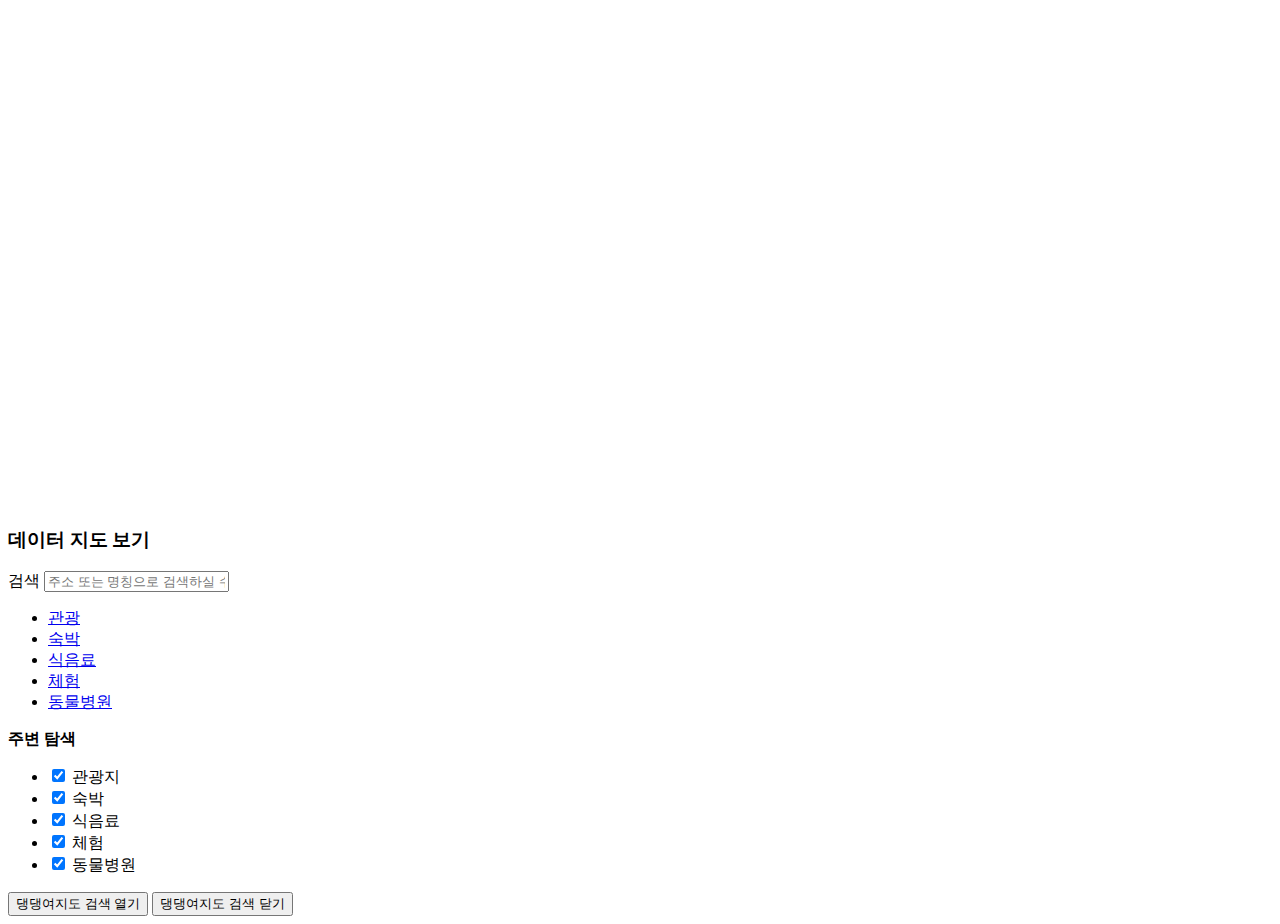
==== src/main/java/com/example/javafxmap/index.html @ e3fea055 "2022-09-27" ====
<html>
<head>
    <meta charset="UTF-8">
    <meta name="viewport"
          content="width=device-width, user-scalable=no, initial-scale=1.0, maximum-scale=1.0, minimum-scale=1.0">
    <meta http-equiv="X-UA-Compatible" content="ie=edge">
    <title>Document</title>
</head>
<body>

<div class="map_box">
    <div class="map_img right">
        <style>
            #map {
                width: 100%;
                height: 500px;
            }
        </style>
        <div id="map"></div>

        <script type="text/javascript" src="//dapi.kakao.com/v2/maps/sdk.js?appkey=171192349e78334c4e8341e7212c59da&libraries=clusterer,services"></script>
        <script>
            // map
            var map;
                var mapContainer = document.getElementById('map'), // 지도를 표시할 div
                    mapOption = {
                        center: new kakao.maps.LatLng(33.450701, 126.570667), // 지도의 중심좌표
                        level: 3 // 지도의 확대 레벨
                    };
                // 지도를 표시할 div와  지도 옵션으로  지도를 생성합니다
                map = new kakao.maps.Map(mapContainer, mapOption);
        </script>
    </div>
    <!-- //map_img -->

    <div class="course_all">
        <div class="course_all_top">
            <h3>
                데이터 지도 보기
            </h3>
            <label for="search" class="blind">검색</label>
            <input id="search" name="searchMap" type="text" placeholder="주소 또는 명칭으로 검색하실 수있습니다." />

            <ul class="search_list clearfix">
                <li class="tourism">
                    <a href="/petapi/data/tour">
                        <span>관광</span>
                    </a>
                </li>
                <li class="lodgment">
                    <a href="/petapi/data/lodge">
                        <span>숙박</span>
                    </a>
                </li>
                <li class="beverage">
                    <a href="/petapi/data/food">
                        <span>식음료</span>
                    </a>
                </li>
                <li class="experience">
                    <a href="/petapi/data/experience">
                        <span>체험</span>
                    </a>
                </li>
                <li class="animal_hospital">
                    <a href="/petapi/data/hospital">
                        <span>동물병원</span>
                    </a>
                </li>
            </ul>
            <!-- //search_list -->
        </div>
        <!-- //course_all_top -->

        <div class="course_all_box choose-filed">
            <strong>주변 탐색</strong>
            <ul>
                <li>
                    <input type="checkbox" id="tourist_destination" name="partCode" value="PC03" checked>
                    <label for="tourist_destination">관광지</label>
                </li>
                <li>
                    <input type="checkbox" id="lodgment" name="partCode" value="PC02" checked>
                    <label for="lodgment">숙박</label>
                </li>
                <li>
                    <input type="checkbox" id="beverage" name="partCode" value="PC01" checked>
                    <label for="beverage">식음료</label>
                </li>
                <li>
                    <input type="checkbox" id="experience" name="partCode" value="PC04" checked>
                    <label for="experience">체험</label>
                </li>
                <li>
                    <input type="checkbox" id="animal_hospital" name="partCode" value="PC05" checked>
                    <label for="animal_hospital">동물병원</label>
                </li>
            </ul>
        </div>
        <!-- //course_all_box -->

        <div class="btn_box01">
            <button class="btn_open"><span class="blind">댕댕여지도 검색 열기</span></button>
            <button class="btn_close"><span class="blind">댕댕여지도 검색 닫기</span></button>
        </div>
        <!-- //btn3 -->

    </div>
    <!-- //course_all -->
</div>
<script>
    $(document).ready(function (event) {
        var params = {
            areaCode : "",
            partCode : "",
            searchKeywordTo : ""
        };

        fnCreateMap(params);

        // 일반 지도와 스카이뷰로 지도 타입을 전환할 수 있는 지도타입 컨트롤을 생성합니다
        var mapTypeControl = new kakao.maps.MapTypeControl();
        // 지도에 컨트롤을 추가해야 지도위에 표시됩니다
        // kakao.maps.ControlPosition은 컨트롤이 표시될 위치를 정의하는데 TOPRIGHT는 오른쪽 위를 의미합니다
        map.addControl(mapTypeControl, kakao.maps.ControlPosition.TOPRIGHT);

        // 지도 확대 축소를 제어할 수 있는  줌 컨트롤을 생성합니다
        var zoomControl = new kakao.maps.ZoomControl();
        map.addControl(zoomControl, kakao.maps.ControlPosition.RIGHT);

        // keyword enter key
        $("input[name='searchMap']").keypress(function (event) {
            if(event.keyCode == 13) {
                $("input[name='partCode']").prop("checked", true);
                var params = {
                    searchKeywordTo : $(this).val()
                };
                fnCreateMap(params);
            }
        });

        // select part code
        $("input[name='partCode']").click(function (event) {
            if($(this).is(":checked")) {
                setupMarkers(map, $(this).val());
            } else {
                setupMarkers(null, $(this).val());
            }
        });
    });

    // add an markers
    function addMarker(_position) {
        var imageSrc = "/page/portal/images/common/icon_map_" + _position.partCode + ".png";
        // 마커 이미지의 이미지 크기 입니다
        var imageSize = new kakao.maps.Size(30, 35);
        // 마커 이미지를 생성합니다
        var markerImage = new kakao.maps.MarkerImage(imageSrc, imageSize);
        // 마커를 생성합니다
        var marker = new kakao.maps.Marker({
            map: map, // 마커를 표시할 지도
            position: new kakao.maps.LatLng(_position.latitude, _position.longitude), // 마커를 표시할 위치
            image : markerImage, // 마커 이미지
            clickable: true, // 마커를 클릭했을 때 지도의 클릭 이벤트가 발생하지 않도록 설정합니다
            title : _position.title
        });

        // 마커를 클릭했을 때 커스텀 오버레이를 표시합니다
        kakao.maps.event.addListener(marker, 'click', function() {
            var content = "";
            if("PC05" == _position.partCode) {
                content = "" +
                    "<div class=\"map_popup\">\n" +
                    "   <strong>\n" +
                    "       " + _position.title + "\n" +
                    "   </strong>\n" +
                    "   <p>\n" +
                    "       " + _position.address + "\n" +
                    "   </p>\n" +
                    "   <button class=\"pop_close\" onclick=\"closeOverlay(" + _position.seq + ")\"><span class=\"blind\">팝업닫기</span></button>\n" +
                    "</div>";

            } else {
                content = "" +
                    "<div class=\"map_popup\">\n" +
                    "   <strong>\n" +
                    "       " + _position.title + "\n" +
                    "   </strong>\n" +
                    "   <div class=\"img_box\">\n" +
                    "       <img src='" + _position.image + "' alt='" + _position.title + "'>\n" +
                    "   </div>\n" +
                    "   <p>\n" +
                    "       " + _position.address + "\n" +
                    "   </p>\n" +
                    "   <a href=\"javascript:fnViewContent('" + _position.partCode + "\', " + _position.seq + ")\" style='width:100%;'>상세보기</a>\n" +
                    "   <button class=\"pop_close\" onclick=\"closeOverlay(" + _position.seq + ")\"><span class=\"blind\">팝업닫기</span></button>\n" +
                    "</div>";
            }

            // initial view content
            $(".map_popup").remove();
            // move map center
            map.setCenter(marker.getPosition());

            // 마커 위에 커스텀오버레이를 표시합니다
            // 마커를 중심으로 커스텀 오버레이를 표시하기위해 CSS를 이용해 위치를 설정했습니다
            var overlay = new kakao.maps.CustomOverlay({
                position: marker.getPosition(),
                content: content,
                zIndex: 100
            });

            // save overlay value
            overlayArray[_position.seq] = overlay;

            // disable zoom
            //map.setZoomable(false);
            // disable move
            //map.setDraggable(false);
            // setup overlay
            overlay.setMap(map);
        });

        // 마커가 지도 위에 표시되도록 설정합니다
        marker.setMap(map);

        return marker;
    }

    // view content
    function fnViewContent(_code, _seq) {
        var codeName = "";
        if("PC02" == _code) {
            codeName = "lodge";
        } else if("PC03" == _code) {
            codeName = "tour";
        } else if("PC01" == _code) {
            codeName = "food";
        } else if("PC04" == _code) {
            codeName = "experience";
        } else if("PC05" == _code) {
            codeName = "hospital";
        }
        location.href = "/petapi/data/" + codeName + "?contentSeq=" + _seq;
    }
</script>





</body>
</html>
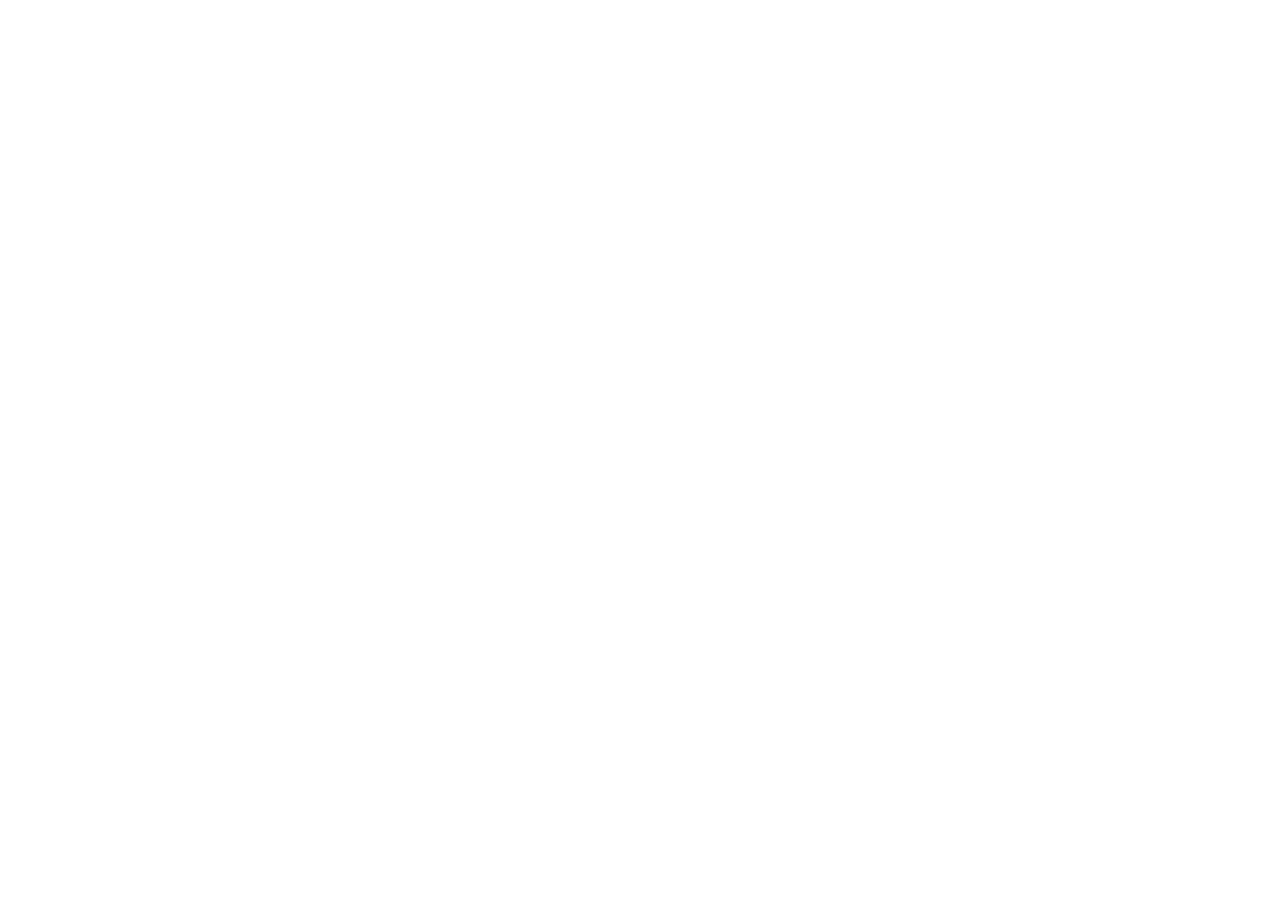
==== commit 5336e53e: "2020-09-30" ====
--- a/src/main/java/com/example/javafxmap/index.html
+++ b/src/main/java/com/example/javafxmap/index.html
@@ -4,250 +4,8 @@
     <meta name="viewport"
           content="width=device-width, user-scalable=no, initial-scale=1.0, maximum-scale=1.0, minimum-scale=1.0">
     <meta http-equiv="X-UA-Compatible" content="ie=edge">
-    <title>Document</title>
 </head>
 <body>
 
-<div class="map_box">
-    <div class="map_img right">
-        <style>
-            #map {
-                width: 100%;
-                height: 500px;
-            }
-        </style>
-        <div id="map"></div>
-
-        <script type="text/javascript" src="//dapi.kakao.com/v2/maps/sdk.js?appkey=171192349e78334c4e8341e7212c59da&libraries=clusterer,services"></script>
-        <script>
-            // map
-            var map;
-                var mapContainer = document.getElementById('map'), // 지도를 표시할 div
-                    mapOption = {
-                        center: new kakao.maps.LatLng(33.450701, 126.570667), // 지도의 중심좌표
-                        level: 3 // 지도의 확대 레벨
-                    };
-                // 지도를 표시할 div와  지도 옵션으로  지도를 생성합니다
-                map = new kakao.maps.Map(mapContainer, mapOption);
-        </script>
-    </div>
-    <!-- //map_img -->
-
-    <div class="course_all">
-        <div class="course_all_top">
-            <h3>
-                데이터 지도 보기
-            </h3>
-            <label for="search" class="blind">검색</label>
-            <input id="search" name="searchMap" type="text" placeholder="주소 또는 명칭으로 검색하실 수있습니다." />
-
-            <ul class="search_list clearfix">
-                <li class="tourism">
-                    <a href="/petapi/data/tour">
-                        <span>관광</span>
-                    </a>
-                </li>
-                <li class="lodgment">
-                    <a href="/petapi/data/lodge">
-                        <span>숙박</span>
-                    </a>
-                </li>
-                <li class="beverage">
-                    <a href="/petapi/data/food">
-                        <span>식음료</span>
-                    </a>
-                </li>
-                <li class="experience">
-                    <a href="/petapi/data/experience">
-                        <span>체험</span>
-                    </a>
-                </li>
-                <li class="animal_hospital">
-                    <a href="/petapi/data/hospital">
-                        <span>동물병원</span>
-                    </a>
-                </li>
-            </ul>
-            <!-- //search_list -->
-        </div>
-        <!-- //course_all_top -->
-
-        <div class="course_all_box choose-filed">
-            <strong>주변 탐색</strong>
-            <ul>
-                <li>
-                    <input type="checkbox" id="tourist_destination" name="partCode" value="PC03" checked>
-                    <label for="tourist_destination">관광지</label>
-                </li>
-                <li>
-                    <input type="checkbox" id="lodgment" name="partCode" value="PC02" checked>
-                    <label for="lodgment">숙박</label>
-                </li>
-                <li>
-                    <input type="checkbox" id="beverage" name="partCode" value="PC01" checked>
-                    <label for="beverage">식음료</label>
-                </li>
-                <li>
-                    <input type="checkbox" id="experience" name="partCode" value="PC04" checked>
-                    <label for="experience">체험</label>
-                </li>
-                <li>
-                    <input type="checkbox" id="animal_hospital" name="partCode" value="PC05" checked>
-                    <label for="animal_hospital">동물병원</label>
-                </li>
-            </ul>
-        </div>
-        <!-- //course_all_box -->
-
-        <div class="btn_box01">
-            <button class="btn_open"><span class="blind">댕댕여지도 검색 열기</span></button>
-            <button class="btn_close"><span class="blind">댕댕여지도 검색 닫기</span></button>
-        </div>
-        <!-- //btn3 -->
-
-    </div>
-    <!-- //course_all -->
-</div>
-<script>
-    $(document).ready(function (event) {
-        var params = {
-            areaCode : "",
-            partCode : "",
-            searchKeywordTo : ""
-        };
-
-        fnCreateMap(params);
-
-        // 일반 지도와 스카이뷰로 지도 타입을 전환할 수 있는 지도타입 컨트롤을 생성합니다
-        var mapTypeControl = new kakao.maps.MapTypeControl();
-        // 지도에 컨트롤을 추가해야 지도위에 표시됩니다
-        // kakao.maps.ControlPosition은 컨트롤이 표시될 위치를 정의하는데 TOPRIGHT는 오른쪽 위를 의미합니다
-        map.addControl(mapTypeControl, kakao.maps.ControlPosition.TOPRIGHT);
-
-        // 지도 확대 축소를 제어할 수 있는  줌 컨트롤을 생성합니다
-        var zoomControl = new kakao.maps.ZoomControl();
-        map.addControl(zoomControl, kakao.maps.ControlPosition.RIGHT);
-
-        // keyword enter key
-        $("input[name='searchMap']").keypress(function (event) {
-            if(event.keyCode == 13) {
-                $("input[name='partCode']").prop("checked", true);
-                var params = {
-                    searchKeywordTo : $(this).val()
-                };
-                fnCreateMap(params);
-            }
-        });
-
-        // select part code
-        $("input[name='partCode']").click(function (event) {
-            if($(this).is(":checked")) {
-                setupMarkers(map, $(this).val());
-            } else {
-                setupMarkers(null, $(this).val());
-            }
-        });
-    });
-
-    // add an markers
-    function addMarker(_position) {
-        var imageSrc = "/page/portal/images/common/icon_map_" + _position.partCode + ".png";
-        // 마커 이미지의 이미지 크기 입니다
-        var imageSize = new kakao.maps.Size(30, 35);
-        // 마커 이미지를 생성합니다
-        var markerImage = new kakao.maps.MarkerImage(imageSrc, imageSize);
-        // 마커를 생성합니다
-        var marker = new kakao.maps.Marker({
-            map: map, // 마커를 표시할 지도
-            position: new kakao.maps.LatLng(_position.latitude, _position.longitude), // 마커를 표시할 위치
-            image : markerImage, // 마커 이미지
-            clickable: true, // 마커를 클릭했을 때 지도의 클릭 이벤트가 발생하지 않도록 설정합니다
-            title : _position.title
-        });
-
-        // 마커를 클릭했을 때 커스텀 오버레이를 표시합니다
-        kakao.maps.event.addListener(marker, 'click', function() {
-            var content = "";
-            if("PC05" == _position.partCode) {
-                content = "" +
-                    "<div class=\"map_popup\">\n" +
-                    "   <strong>\n" +
-                    "       " + _position.title + "\n" +
-                    "   </strong>\n" +
-                    "   <p>\n" +
-                    "       " + _position.address + "\n" +
-                    "   </p>\n" +
-                    "   <button class=\"pop_close\" onclick=\"closeOverlay(" + _position.seq + ")\"><span class=\"blind\">팝업닫기</span></button>\n" +
-                    "</div>";
-
-            } else {
-                content = "" +
-                    "<div class=\"map_popup\">\n" +
-                    "   <strong>\n" +
-                    "       " + _position.title + "\n" +
-                    "   </strong>\n" +
-                    "   <div class=\"img_box\">\n" +
-                    "       <img src='" + _position.image + "' alt='" + _position.title + "'>\n" +
-                    "   </div>\n" +
-                    "   <p>\n" +
-                    "       " + _position.address + "\n" +
-                    "   </p>\n" +
-                    "   <a href=\"javascript:fnViewContent('" + _position.partCode + "\', " + _position.seq + ")\" style='width:100%;'>상세보기</a>\n" +
-                    "   <button class=\"pop_close\" onclick=\"closeOverlay(" + _position.seq + ")\"><span class=\"blind\">팝업닫기</span></button>\n" +
-                    "</div>";
-            }
-
-            // initial view content
-            $(".map_popup").remove();
-            // move map center
-            map.setCenter(marker.getPosition());
-
-            // 마커 위에 커스텀오버레이를 표시합니다
-            // 마커를 중심으로 커스텀 오버레이를 표시하기위해 CSS를 이용해 위치를 설정했습니다
-            var overlay = new kakao.maps.CustomOverlay({
-                position: marker.getPosition(),
-                content: content,
-                zIndex: 100
-            });
-
-            // save overlay value
-            overlayArray[_position.seq] = overlay;
-
-            // disable zoom
-            //map.setZoomable(false);
-            // disable move
-            //map.setDraggable(false);
-            // setup overlay
-            overlay.setMap(map);
-        });
-
-        // 마커가 지도 위에 표시되도록 설정합니다
-        marker.setMap(map);
-
-        return marker;
-    }
-
-    // view content
-    function fnViewContent(_code, _seq) {
-        var codeName = "";
-        if("PC02" == _code) {
-            codeName = "lodge";
-        } else if("PC03" == _code) {
-            codeName = "tour";
-        } else if("PC01" == _code) {
-            codeName = "food";
-        } else if("PC04" == _code) {
-            codeName = "experience";
-        } else if("PC05" == _code) {
-            codeName = "hospital";
-        }
-        location.href = "/petapi/data/" + codeName + "?contentSeq=" + _seq;
-    }
-</script>
-
-
-
-
-
 </body>
 </html>
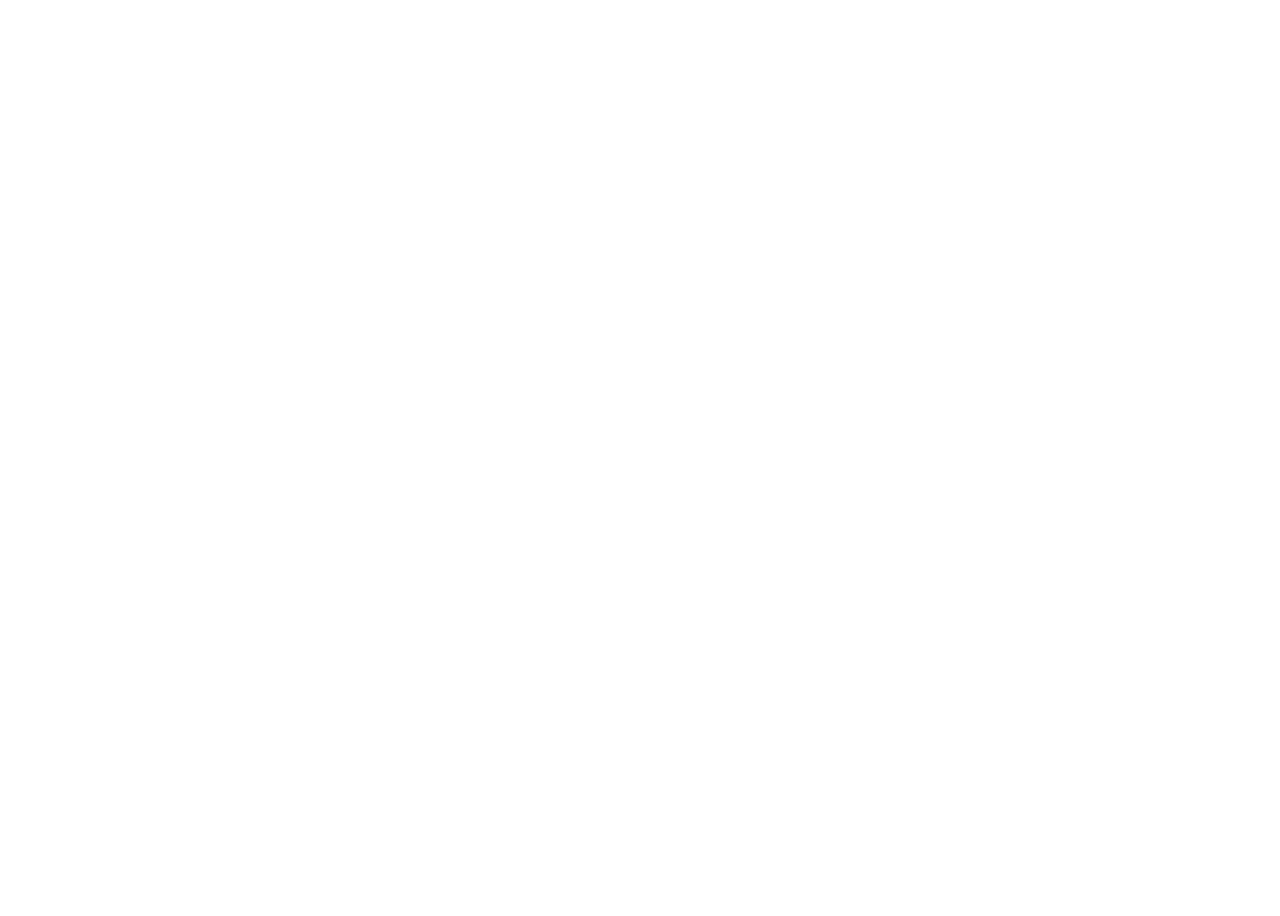
==== commit f59d6acc: "1011" ====
--- a/src/main/java/com/example/javafxmap/index.html
+++ b/src/main/java/com/example/javafxmap/index.html
@@ -1,11 +1,35 @@
+<!DOCTYPE html>
 <html>
 <head>
-    <meta charset="UTF-8">
-    <meta name="viewport"
-          content="width=device-width, user-scalable=no, initial-scale=1.0, maximum-scale=1.0, minimum-scale=1.0">
-    <meta http-equiv="X-UA-Compatible" content="ie=edge">
+    <meta charset="utf-8">
+    <title>지도에 컨트롤 올리기</title>
+
 </head>
 <body>
+<div id="map" style="width:100%;height:900px;"></div>
 
+<script type="text/javascript" src="//dapi.kakao.com/v2/maps/sdk.js?appkey=cf5ed90445b389146de9bc419a028bd1"></script>
+<script>
+    var mapContainer = document.getElementById('map'), // 지도를 표시할 div
+        mapOption = {
+            center: new kakao.maps.LatLng(33.450701, 126.570667), // 지도의 중심좌표
+            level: 3 // 지도의 확대 레벨
+        };
+
+    var map = new kakao.maps.Map(mapContainer, mapOption); // 지도를 생성합니다
+
+    // 일반 지도와 스카이뷰로 지도 타입을 전환할 수 있는 지도타입 컨트롤을 생성합니다
+    var mapTypeControl = new kakao.maps.MapTypeControl();
+
+    // 지도에 컨트롤을 추가해야 지도위에 표시됩니다
+    // kakao.maps.ControlPosition은 컨트롤이 표시될 위치를 정의하는데 TOPRIGHT는 오른쪽 위를 의미합니다
+    map.addControl(mapTypeControl, kakao.maps.ControlPosition.TOPRIGHT);
+
+    // 지도 확대 축소를 제어할 수 있는  줌 컨트롤을 생성합니다
+    var zoomControl = new kakao.maps.ZoomControl();
+    map.addControl(zoomControl, kakao.maps.ControlPosition.RIGHT);
+    map.setMaxLevel(5);
+
+</script>
 </body>
-</html>
+</html>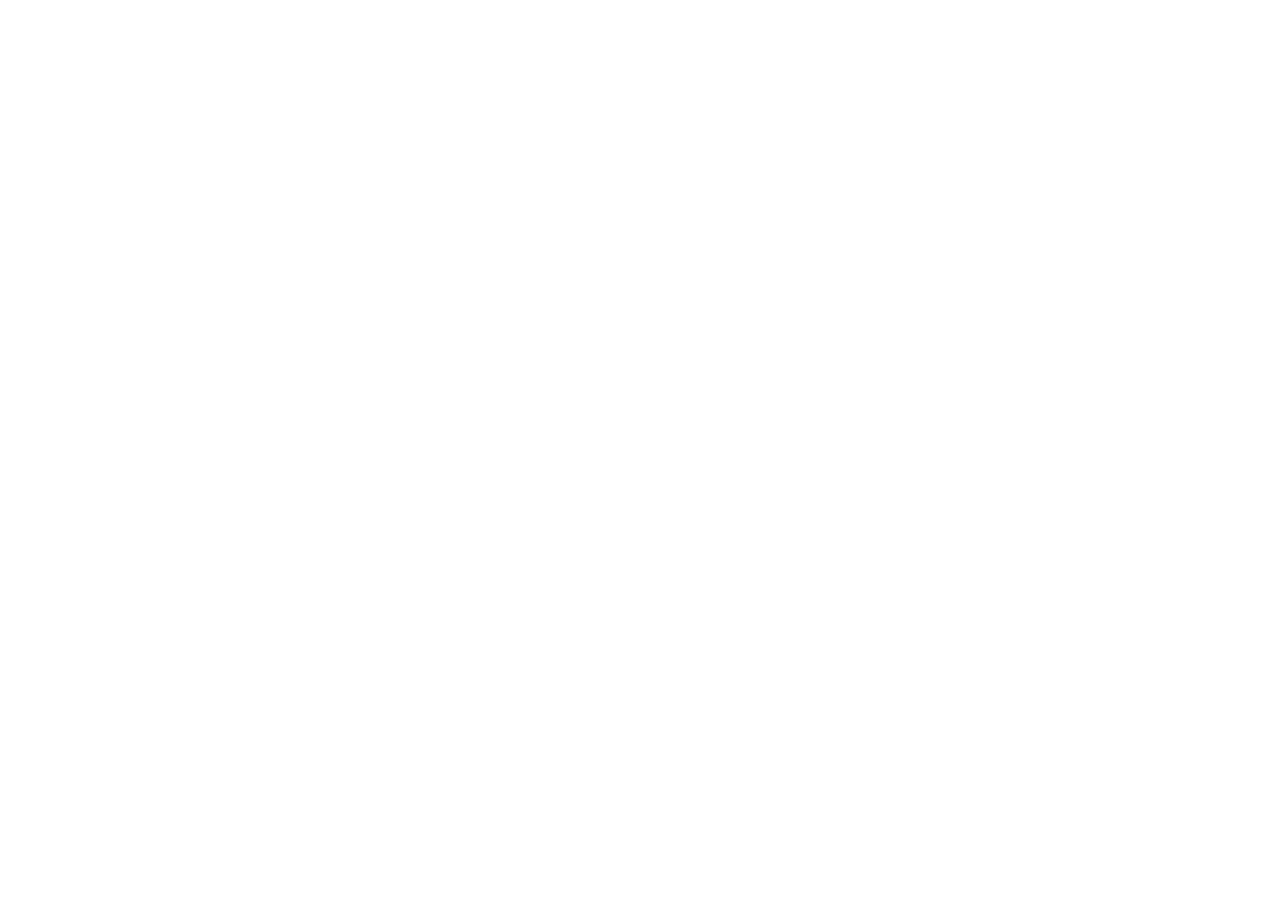
==== commit 378f11bb: "1017s" ====
--- a/src/main/java/com/example/javafxmap/index.html
+++ b/src/main/java/com/example/javafxmap/index.html
@@ -2,13 +2,11 @@
 <html>
 <head>
     <meta charset="utf-8">
-    <title>지도에 컨트롤 올리기</title>
-
 </head>
 <body>
-<div id="map" style="width:100%;height:900px;"></div>
+<div id="map" style="width:100%;height: 100%;"></div>
 
-<script type="text/javascript" src="//dapi.kakao.com/v2/maps/sdk.js?appkey=cf5ed90445b389146de9bc419a028bd1"></script>
+<script type="text/javascript" src="//dapi.kakao.com/v2/maps/sdk.js?appkey=032d5492b605c7ab65dba14b0dc643a3"></script>
 <script>
     var mapContainer = document.getElementById('map'), // 지도를 표시할 div
         mapOption = {
@@ -18,14 +16,10 @@
 
     var map = new kakao.maps.Map(mapContainer, mapOption); // 지도를 생성합니다
 
-    // 일반 지도와 스카이뷰로 지도 타입을 전환할 수 있는 지도타입 컨트롤을 생성합니다
     var mapTypeControl = new kakao.maps.MapTypeControl();
 
-    // 지도에 컨트롤을 추가해야 지도위에 표시됩니다
-    // kakao.maps.ControlPosition은 컨트롤이 표시될 위치를 정의하는데 TOPRIGHT는 오른쪽 위를 의미합니다
     map.addControl(mapTypeControl, kakao.maps.ControlPosition.TOPRIGHT);
 
-    // 지도 확대 축소를 제어할 수 있는  줌 컨트롤을 생성합니다
     var zoomControl = new kakao.maps.ZoomControl();
     map.addControl(zoomControl, kakao.maps.ControlPosition.RIGHT);
     map.setMaxLevel(5);
